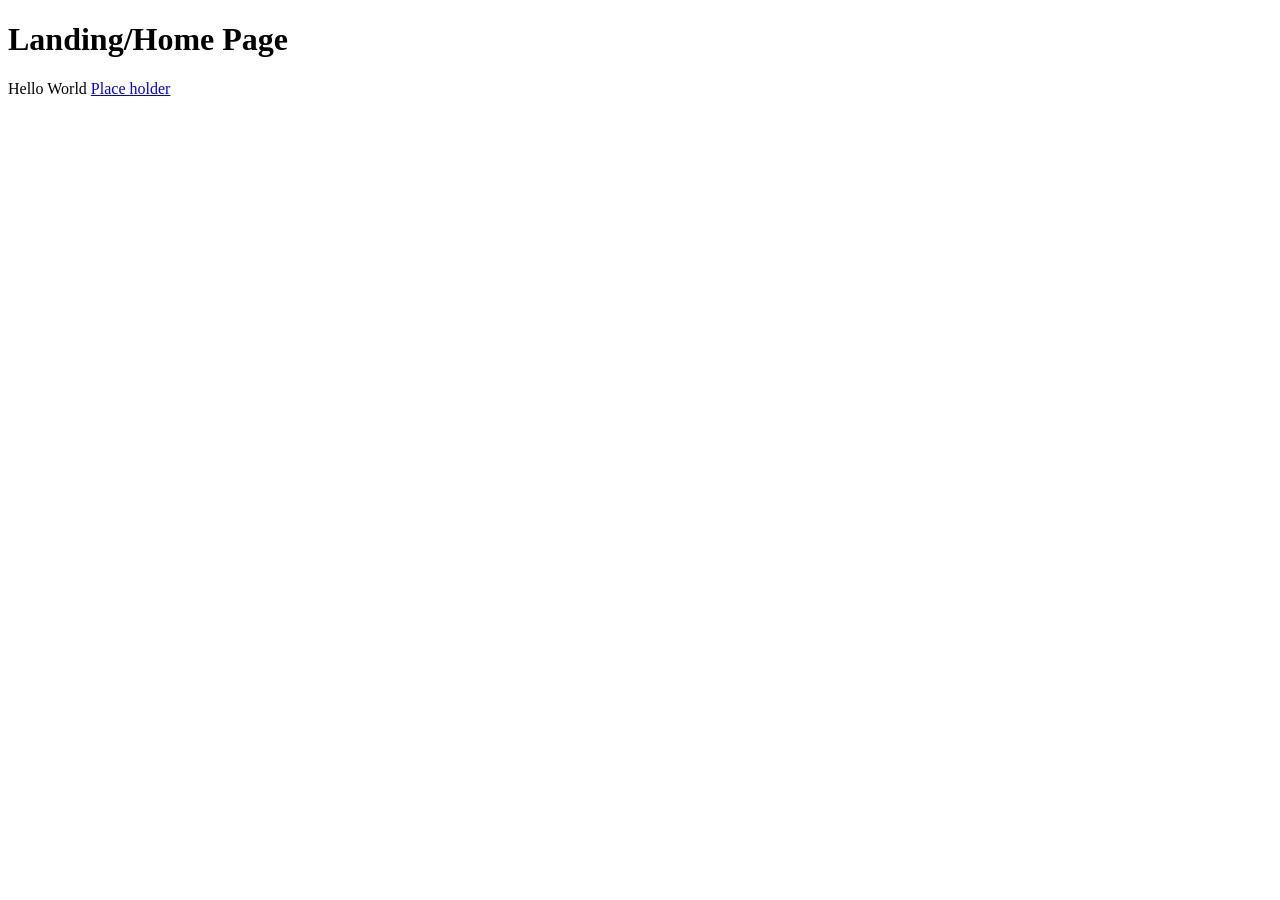
==== pokedex/index.html @ 5889efbe "Add files via upload" ====
<!DOCTYPE html>
<html lang="en">
    <head>
        <meta charset="UTF-8" />
        <meta http-equiv="X-UA-Compatible" content="IE=edge" />
        <meta name="viewport" content="width=device-width, initial-scale=1.0" />
        <title>Pokedex_index</title>

        <link rel="stylesheet" href="/Pokedex/pokedex/assests/index.css">
        <script src=""></script>
    </head>

    </body>
        <h1>Landing/Home Page</h1>
        <p1>Hello World</p1>
        <a href="pokedex.html">Place holder</a>
    </body>
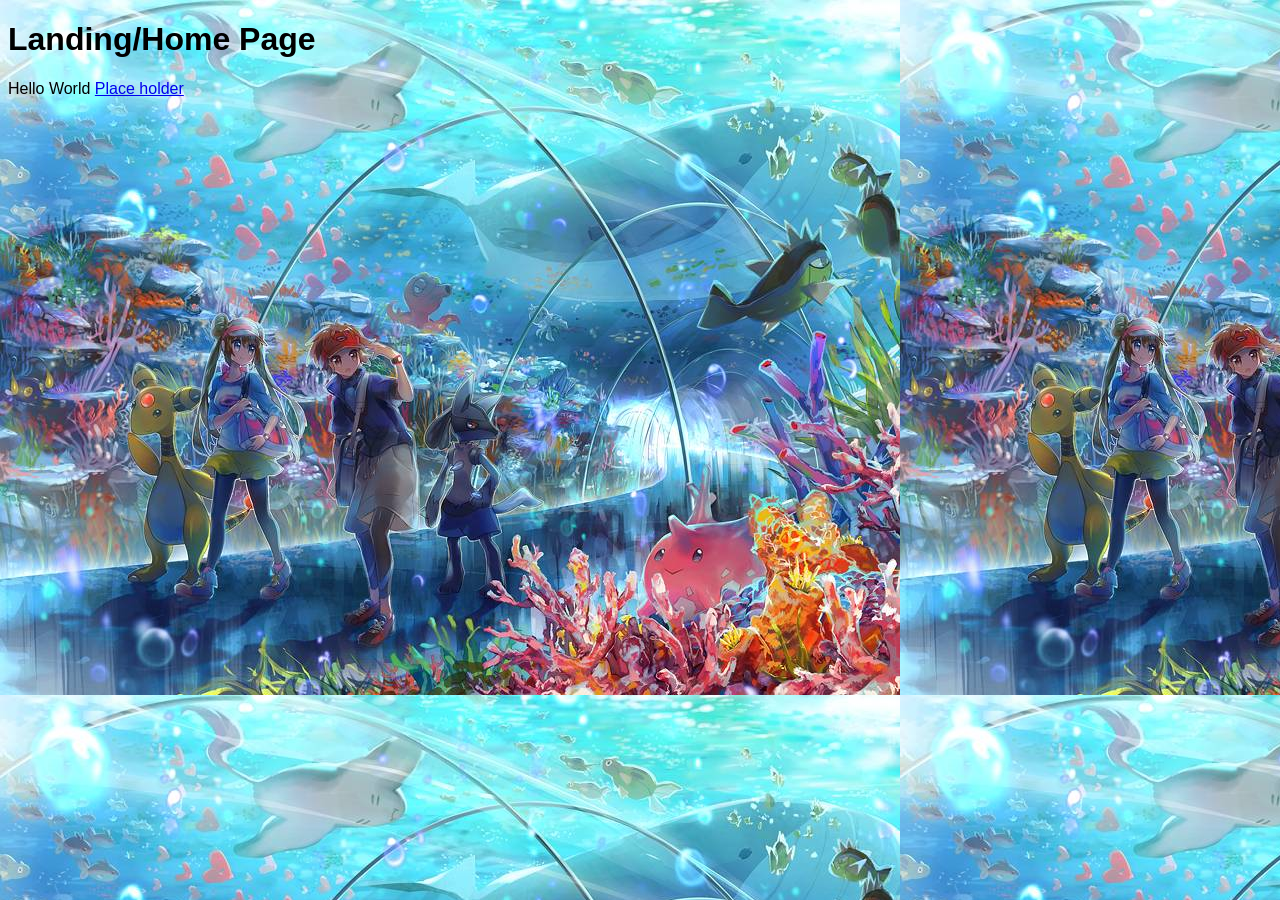
==== commit 31e44bc5: "Updated" ====
--- a/pokedex/index.html
+++ b/pokedex/index.html
@@ -6,7 +6,7 @@
         <meta name="viewport" content="width=device-width, initial-scale=1.0" />
         <title>Pokedex_index</title>
 
-        <link rel="stylesheet" href="/Pokedex/pokedex/assests/index.css">
+        <link rel="stylesheet" href="/pokedex/assests/index.css">
         <script src=""></script>
     </head>
 
--- a/pokedex/assests/index.css
+++ b/pokedex/assests/index.css
@@ -0,0 +1,5 @@
+body {
+    font-family: Arial, Helvetica, sans-serif;
+    background: url("water_mon.jpg");
+    /* background-size: cover; */
+}
